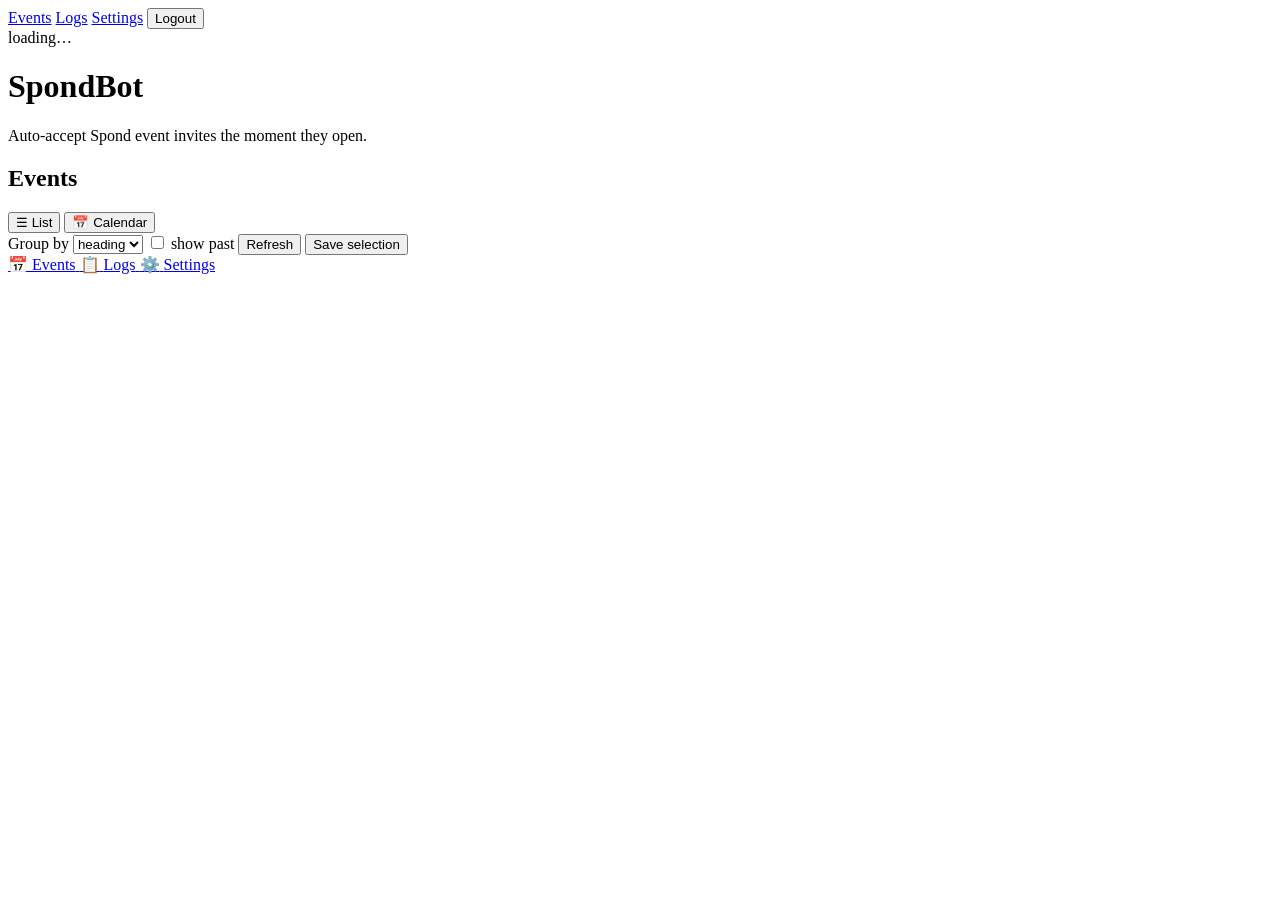
==== webui/static/index.html @ aff55607 "feat: rich event modal with Accept/Decline, event info, calendar view, admin-only settings - Modal n" ====
<!DOCTYPE html>
<html lang="en">
<head>
<meta charset="UTF-8" />
<meta name="viewport" content="width=device-width, initial-scale=1.0" />
<title>SpondBot</title>
<link rel="icon" type="image/png" href="/static/logo.png" />
<link rel="stylesheet" href="/static/style.css" />
</head>
<body>
<header>
  <nav id="top-nav" class="top-nav">
    <a href="/" class="active">Events</a>
    <a href="/logs">Logs</a>
    <a href="/settings">Settings</a>
    <a href="/admin" id="nav-admin" hidden>Admin</a>
    <span class="nav-spacer"></span>
    <span id="nav-user" class="nav-user"></span>
    <span id="nav-version" class="nav-version"></span>
    <button id="nav-logout" class="ghost small">Logout</button>
  </nav>
</header>

<div id="status-bar" class="status-bar">
  <span class="dot" id="status-dot"></span>
  <span id="status-text">loading…</span>
  <span class="spacer"></span>
  <span id="status-next"></span>
  <span id="status-dry" class="tag dry-tag" hidden>DRY RUN</span>
</div>

<div id="upcoming-banner" class="upcoming-banner" hidden>
  <div class="upcoming-inner">
    <span class="upcoming-label">Starting soon</span>
    <span id="upcoming-list"></span>
  </div>
</div>

<main>
  <h1>SpondBot</h1>
  <p class="sub">Auto-accept Spond event invites the moment they open.</p>

  <section class="card">
    <div class="card-header">
      <h2>Events</h2>
      <div class="toolbar">
        <div class="view-toggle" role="group" aria-label="View">
          <button id="view-list" class="view-btn view-btn--active" title="List view">☰ List</button>
          <button id="view-cal" class="view-btn" title="Calendar view">📅 Calendar</button>
        </div>
        <label class="inline" id="group-by-label">Group by
          <select id="group_by">
            <option value="heading">heading</option>
            <option value="day">day</option>
            <option value="week">week</option>
            <option value="year">year</option>
          </select>
        </label>
        <label class="inline">
          <input type="checkbox" id="show-past" /> show past
        </label>
        <button id="refresh">Refresh</button>
        <button id="save-selection">Save selection</button>
        <span id="events-status" class="status"></span>
      </div>
    </div>
    <div id="event-groups"></div>
    <div id="cal-view" hidden></div>
  </section>
</main>

<!-- Per-event history modal -->
<div id="event-modal" class="modal-backdrop" hidden>
  <div class="modal">
    <div class="modal-header">
      <div>
        <h2 id="modal-title">Event history</h2>
        <p id="modal-event-id" class="muted modal-event-id"></p>
      </div>
      <button id="modal-close" class="modal-close" aria-label="Close">✕</button>
    </div>
    <div id="modal-event-info" class="modal-event-info"></div>
    <div id="modal-actions" class="modal-actions"></div>
    <div id="modal-lifecycle" class="modal-lifecycle"></div>
    <div class="modal-section-label">Bot activity</div>
    <div id="modal-timeline" class="timeline timeline--modal"></div>
  </div>
</div>

<nav class="bottom-nav" id="bottom-nav">
  <a href="/" class="bottom-nav-item bottom-nav-item--active">
    <span class="bottom-nav-icon">📅</span>
    <span>Events</span>
  </a>
  <a href="/logs" class="bottom-nav-item">
    <span class="bottom-nav-icon">📋</span>
    <span>Logs</span>
  </a>
  <a href="/settings" class="bottom-nav-item">
    <span class="bottom-nav-icon">⚙️</span>
    <span>Settings</span>
  </a>
  <a href="/admin" class="bottom-nav-item" id="bottom-admin" hidden>
    <span class="bottom-nav-icon">👤</span>
    <span>Admin</span>
  </a>
</nav>

<script src="/static/timeline.js"></script>
<script src="/static/app.js"></script>
</body>
</html>
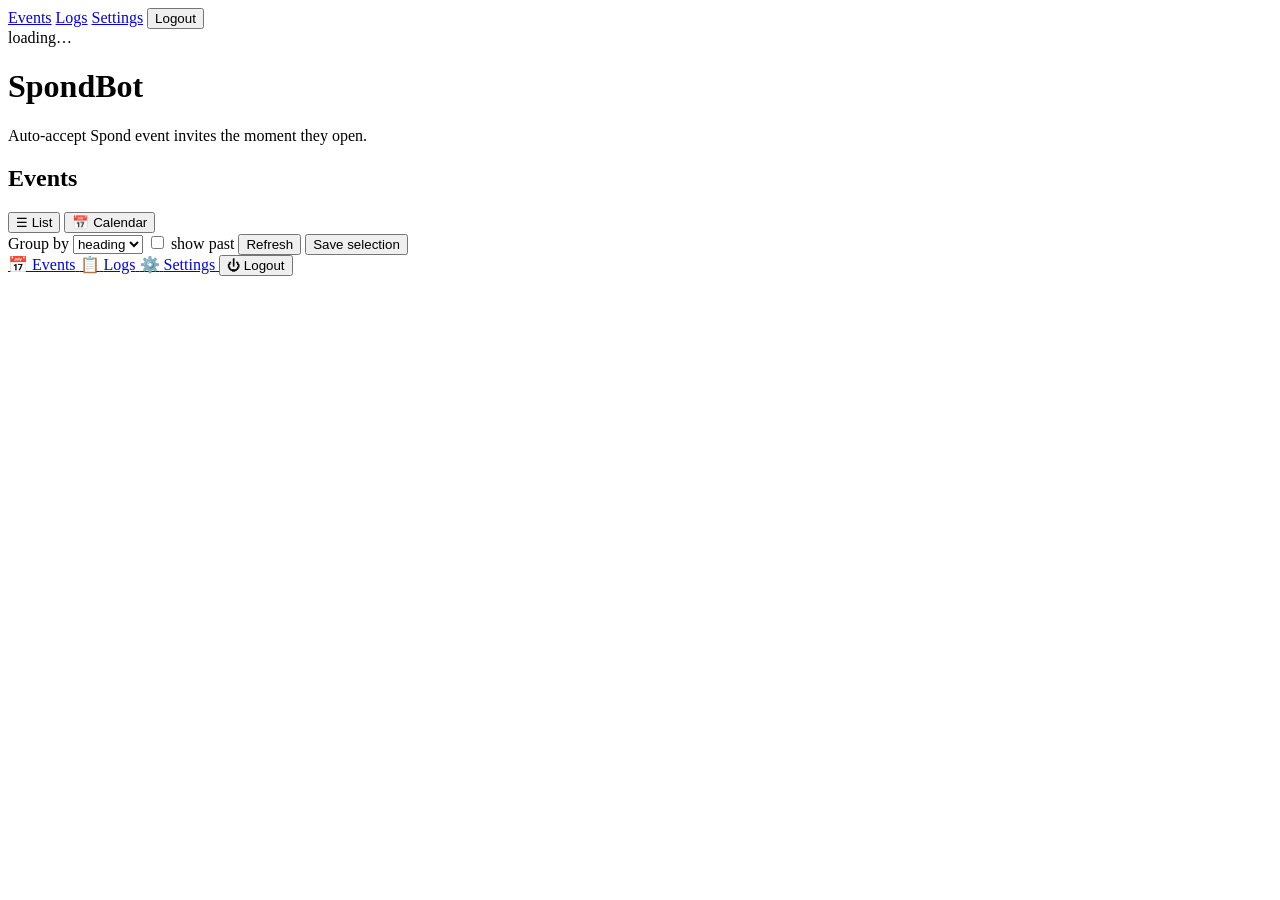
==== commit 5592c308: "fix: shared nav.js fixes admin tab bug + mobile logout + Material-inspired styling Bugs fixed: - Adm" ====
--- a/webui/static/index.html
+++ b/webui/static/index.html
@@ -101,11 +101,16 @@
     <span>Settings</span>
   </a>
   <a href="/admin" class="bottom-nav-item" id="bottom-admin" hidden>
-    <span class="bottom-nav-icon">👤</span>
+    <span class="bottom-nav-icon">🛡</span>
     <span>Admin</span>
   </a>
+  <button class="bottom-nav-item bottom-nav-item--logout" id="mobile-logout">
+    <span class="bottom-nav-icon">⏻</span>
+    <span>Logout</span>
+  </button>
 </nav>
 
+<script src="/static/nav.js"></script>
 <script src="/static/timeline.js"></script>
 <script src="/static/app.js"></script>
 </body>
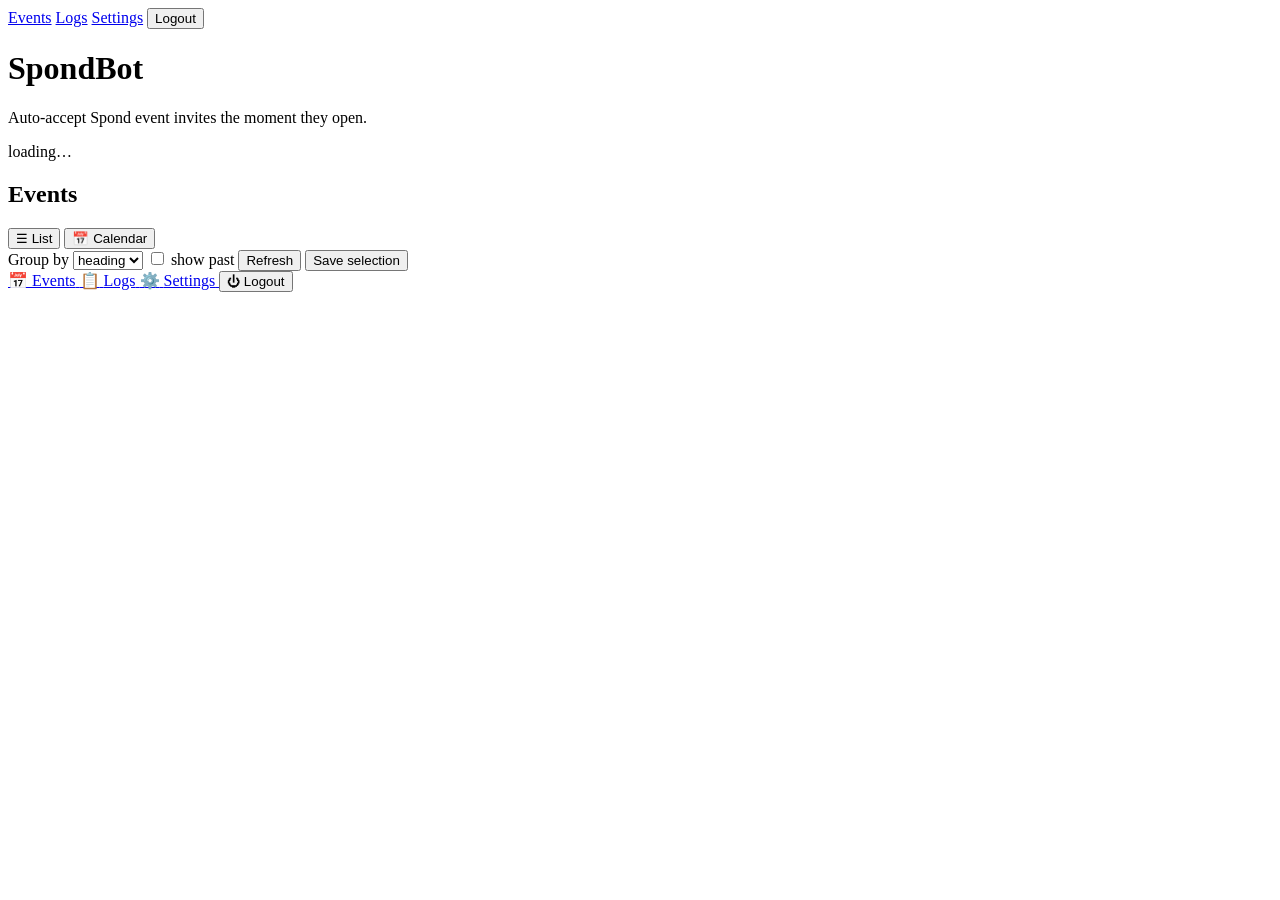
==== commit 725160b6: "feat: status panel, nav flash fix, row height, version bump - Replace sticky status bar with a card " ====
--- a/webui/static/index.html
+++ b/webui/static/index.html
@@ -21,14 +21,6 @@
   </nav>
 </header>
 
-<div id="status-bar" class="status-bar">
-  <span class="dot" id="status-dot"></span>
-  <span id="status-text">loading…</span>
-  <span class="spacer"></span>
-  <span id="status-next"></span>
-  <span id="status-dry" class="tag dry-tag" hidden>DRY RUN</span>
-</div>
-
 <div id="upcoming-banner" class="upcoming-banner" hidden>
   <div class="upcoming-inner">
     <span class="upcoming-label">Starting soon</span>
@@ -39,6 +31,15 @@
 <main>
   <h1>SpondBot</h1>
   <p class="sub">Auto-accept Spond event invites the moment they open.</p>
+
+  <section class="card status-panel" id="status-panel">
+    <div class="status-panel-header">
+      <span class="dot" id="status-dot"></span>
+      <span id="status-text">loading…</span>
+      <span id="status-dry" class="tag dry-tag" hidden>DRY RUN</span>
+    </div>
+    <div id="status-next-up" class="status-next-up" hidden></div>
+  </section>
 
   <section class="card">
     <div class="card-header">
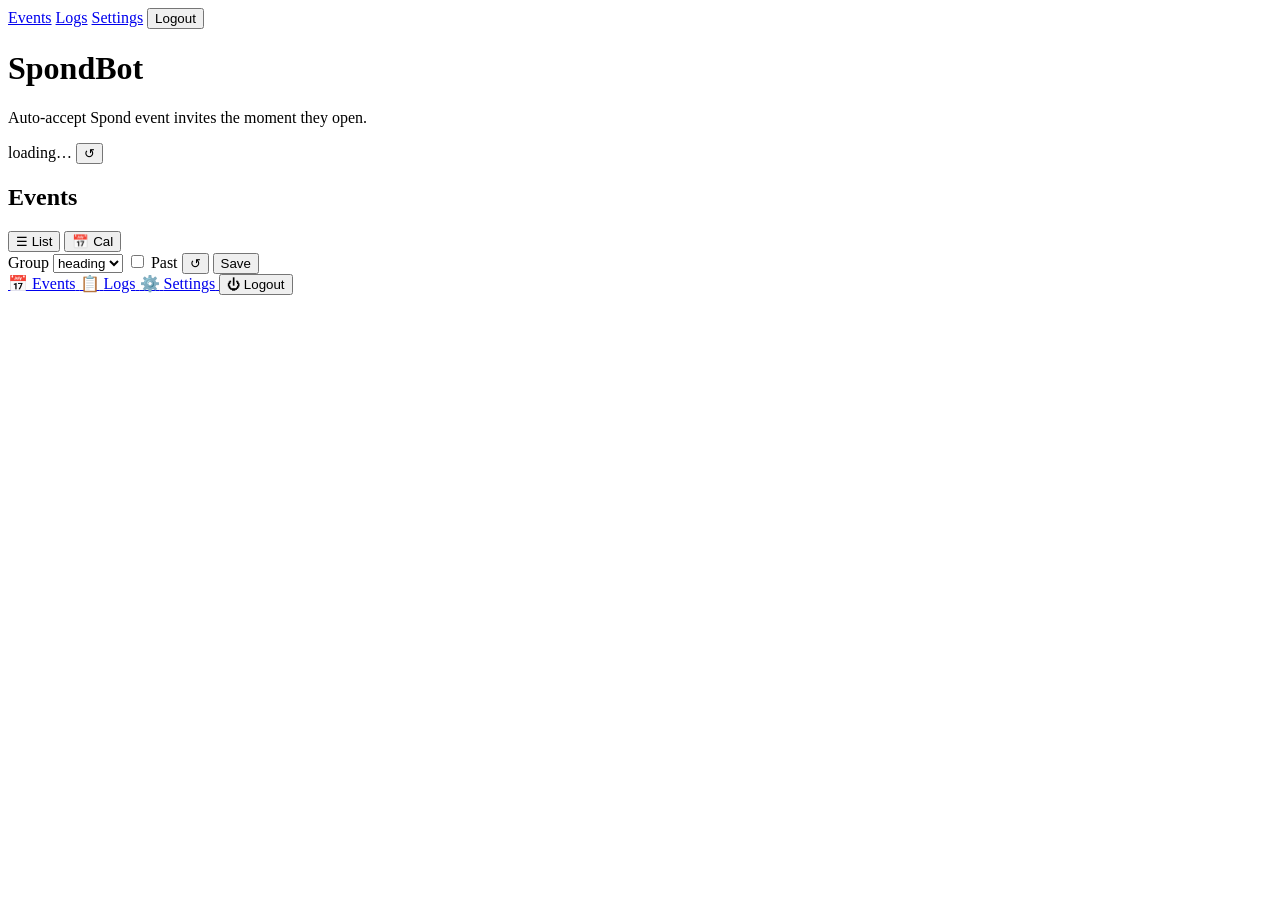
==== commit 45648407: "feat: toolbar polish, settings layout, mobile fixes, interactive next-up Toolbar: - View toggle (Lis" ====
--- a/webui/static/index.html
+++ b/webui/static/index.html
@@ -37,6 +37,7 @@
       <span class="dot" id="status-dot"></span>
       <span id="status-text">loading…</span>
       <span id="status-dry" class="tag dry-tag" hidden>DRY RUN</span>
+      <button id="status-refresh" class="ghost small status-refresh-btn" title="Refresh now">↺</button>
     </div>
     <div id="status-next-up" class="status-next-up" hidden></div>
   </section>
@@ -47,9 +48,11 @@
       <div class="toolbar">
         <div class="view-toggle" role="group" aria-label="View">
           <button id="view-list" class="view-btn view-btn--active" title="List view">☰ List</button>
-          <button id="view-cal" class="view-btn" title="Calendar view">📅 Calendar</button>
+          <button id="view-cal" class="view-btn" title="Calendar view">📅 Cal</button>
         </div>
-        <label class="inline" id="group-by-label">Group by
+        <span class="toolbar-sep"></span>
+        <label class="inline toolbar-select-label" id="group-by-label">
+          <span class="toolbar-label-text">Group</span>
           <select id="group_by">
             <option value="heading">heading</option>
             <option value="day">day</option>
@@ -57,11 +60,12 @@
             <option value="year">year</option>
           </select>
         </label>
-        <label class="inline">
-          <input type="checkbox" id="show-past" /> show past
+        <label class="inline toolbar-check-label">
+          <input type="checkbox" id="show-past" /> <span>Past</span>
         </label>
-        <button id="refresh">Refresh</button>
-        <button id="save-selection">Save selection</button>
+        <span class="toolbar-sep"></span>
+        <button id="refresh" class="ghost toolbar-icon-btn" title="Refresh events">↺</button>
+        <button id="save-selection" class="ghost">Save</button>
         <span id="events-status" class="status"></span>
       </div>
     </div>
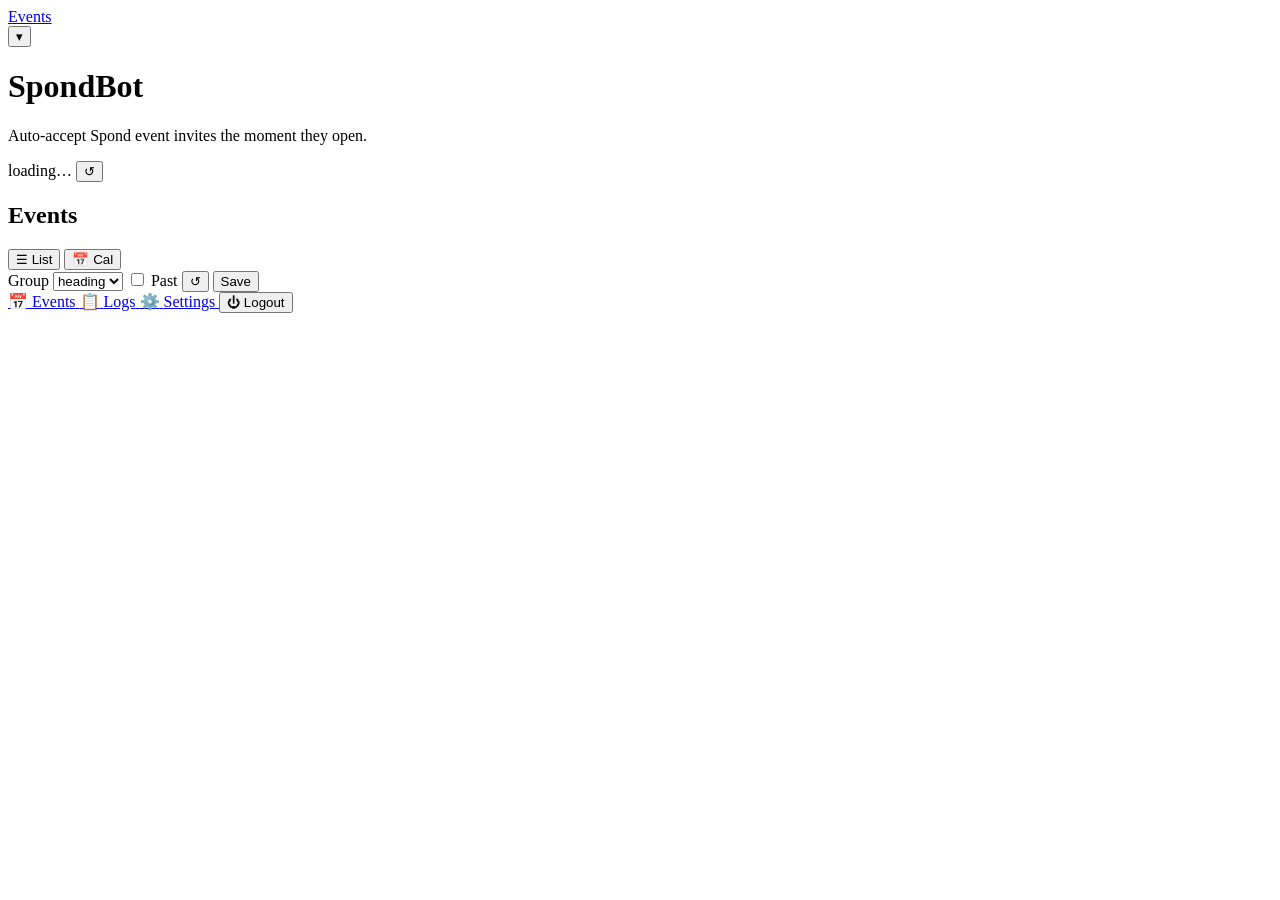
==== commit 2e8e87a4: "Dashboard: vertical sidebar tabs, account dropdown, light mode fixes, no-flash - Rename Admin → Dash" ====
--- a/webui/static/index.html
+++ b/webui/static/index.html
@@ -6,18 +6,24 @@
 <title>SpondBot</title>
 <link rel="icon" type="image/png" href="/static/logo.png" />
 <link rel="stylesheet" href="/static/style.css" />
+<script>!function(){var t=localStorage.getItem('__theme');if(t==='light')document.documentElement.setAttribute('data-theme','light');else if(t==='dark')document.documentElement.setAttribute('data-theme','dark');}();</script>
 </head>
 <body>
 <header>
   <nav id="top-nav" class="top-nav">
     <a href="/" class="active">Events</a>
-    <a href="/logs">Logs</a>
-    <a href="/settings">Settings</a>
-    <a href="/admin" id="nav-admin" hidden>Admin</a>
+    <a href="/admin" id="nav-admin" hidden>Dashboard</a>
     <span class="nav-spacer"></span>
-    <span id="nav-user" class="nav-user"></span>
     <span id="nav-version" class="nav-version"></span>
-    <button id="nav-logout" class="ghost small">Logout</button>
+    <div class="nav-account" id="nav-account">
+      <button class="ghost small nav-account-btn" id="nav-account-btn"><span class="nav-user"></span><span class="nav-account-caret">▾</span></button>
+      <div class="nav-account-menu" id="nav-account-menu" hidden>
+        <a href="/logs" class="nav-account-item">Logs</a>
+        <a href="/settings" class="nav-account-item">Settings</a>
+        <div class="nav-account-divider"></div>
+        <button class="nav-account-item nav-account-item--logout" id="nav-logout">Log out</button>
+      </div>
+    </div>
   </nav>
 </header>
 
@@ -107,7 +113,7 @@
   </a>
   <a href="/admin" class="bottom-nav-item" id="bottom-admin" hidden>
     <span class="bottom-nav-icon">🛡</span>
-    <span>Admin</span>
+    <span>Dashboard</span>
   </a>
   <button class="bottom-nav-item bottom-nav-item--logout" id="mobile-logout">
     <span class="bottom-nav-icon">⏻</span>
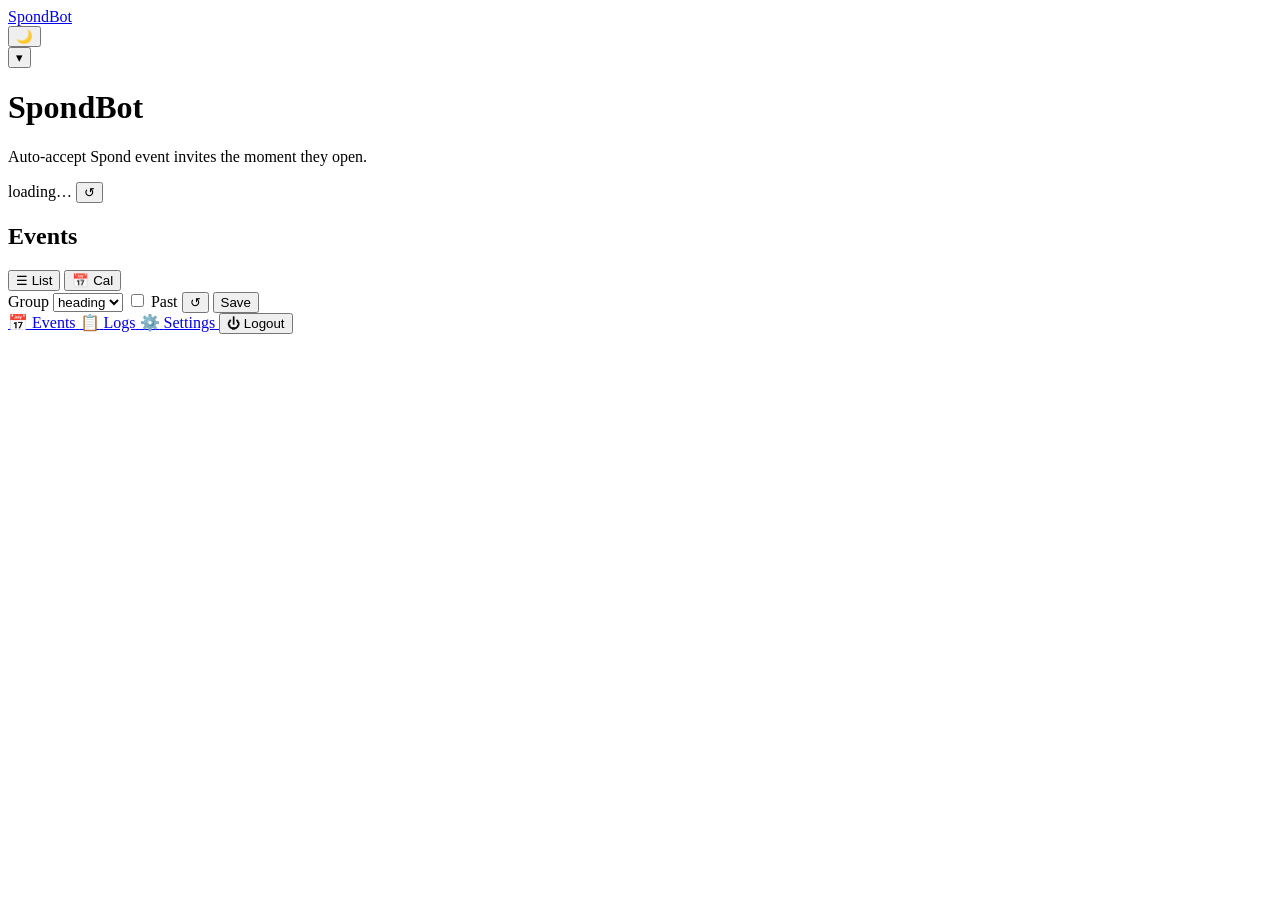
==== commit c74aae3a: "UX: global left-nav sidebar, role-based account dropdown, app-shell layout - New app-shell layout: m" ====
--- a/webui/static/index.html
+++ b/webui/static/index.html
@@ -10,75 +10,77 @@
 </head>
 <body>
 <header>
-  <nav id="top-nav" class="top-nav">
-    <a href="/" class="active">Events</a>
-    <a href="/admin" id="nav-admin" hidden>Dashboard</a>
-    <span class="nav-spacer"></span>
-    <span id="nav-version" class="nav-version"></span>
-    <div class="nav-account" id="nav-account">
-      <button class="ghost small nav-account-btn" id="nav-account-btn"><span class="nav-user"></span><span class="nav-account-caret">▾</span></button>
-      <div class="nav-account-menu" id="nav-account-menu" hidden>
-        <a href="/logs" class="nav-account-item">Logs</a>
-        <a href="/settings" class="nav-account-item">Settings</a>
-        <div class="nav-account-divider"></div>
-        <button class="nav-account-item nav-account-item--logout" id="nav-logout">Log out</button>
+  <div class="app-wrap">
+    <div class="app-header-inner">
+      <a href="/" class="app-brand">SpondBot</a>
+      <div class="header-right">
+        <button class="ghost small theme-btn" id="theme-btn">🌙</button>
+        <span id="nav-version" class="nav-version"></span>
+        <div class="nav-account" id="nav-account">
+          <button class="ghost small nav-account-btn" id="nav-account-btn"><span class="nav-user"></span><span class="nav-account-caret">▾</span></button>
+          <div class="nav-account-menu" id="nav-account-menu" hidden></div>
+        </div>
       </div>
     </div>
-  </nav>
+  </div>
 </header>
 
-<div id="upcoming-banner" class="upcoming-banner" hidden>
-  <div class="upcoming-inner">
-    <span class="upcoming-label">Starting soon</span>
-    <span id="upcoming-list"></span>
+<div class="app-wrap">
+  <div class="app-body">
+    <aside class="left-nav" id="left-nav" hidden>
+      <a href="/" class="ln-item" id="ln-events">📅 Events</a>
+      <a href="/admin" class="ln-item" id="ln-dashboard">🛡 Dashboard</a>
+      <a href="/logs" class="ln-item" id="ln-logs">📋 Logs</a>
+      <a href="/settings" class="ln-item" id="ln-settings">⚙️ Settings</a>
+    </aside>
+
+    <main>
+      <h1>SpondBot</h1>
+      <p class="sub">Auto-accept Spond event invites the moment they open.</p>
+
+      <section class="card status-panel" id="status-panel">
+        <div class="status-panel-header">
+          <span class="dot" id="status-dot"></span>
+          <span id="status-text">loading…</span>
+          <span id="status-dry" class="tag dry-tag" hidden>DRY RUN</span>
+          <button id="status-refresh" class="ghost small status-refresh-btn" title="Refresh now">↺</button>
+        </div>
+        <div id="status-next-up" class="status-next-up" hidden></div>
+      </section>
+
+      <section class="card">
+        <div class="card-header">
+          <h2>Events</h2>
+          <div class="toolbar">
+            <div class="view-toggle" role="group" aria-label="View">
+              <button id="view-list" class="view-btn view-btn--active" title="List view">☰ List</button>
+              <button id="view-cal" class="view-btn" title="Calendar view">📅 Cal</button>
+            </div>
+            <span class="toolbar-sep"></span>
+            <label class="inline toolbar-select-label" id="group-by-label">
+              <span class="toolbar-label-text">Group</span>
+              <select id="group_by">
+                <option value="heading">heading</option>
+                <option value="day">day</option>
+                <option value="week">week</option>
+                <option value="year">year</option>
+              </select>
+            </label>
+            <label class="inline toolbar-check-label">
+              <input type="checkbox" id="show-past" /> <span>Past</span>
+            </label>
+            <span class="toolbar-sep"></span>
+            <button id="refresh" class="ghost toolbar-icon-btn" title="Refresh events">↺</button>
+            <button id="save-selection" class="ghost">Save</button>
+            <span id="events-status" class="status"></span>
+          </div>
+        </div>
+        <div id="event-groups"></div>
+        <div id="cal-view" hidden></div>
+      </section>
+    </main>
   </div>
 </div>
-
-<main>
-  <h1>SpondBot</h1>
-  <p class="sub">Auto-accept Spond event invites the moment they open.</p>
-
-  <section class="card status-panel" id="status-panel">
-    <div class="status-panel-header">
-      <span class="dot" id="status-dot"></span>
-      <span id="status-text">loading…</span>
-      <span id="status-dry" class="tag dry-tag" hidden>DRY RUN</span>
-      <button id="status-refresh" class="ghost small status-refresh-btn" title="Refresh now">↺</button>
-    </div>
-    <div id="status-next-up" class="status-next-up" hidden></div>
-  </section>
-
-  <section class="card">
-    <div class="card-header">
-      <h2>Events</h2>
-      <div class="toolbar">
-        <div class="view-toggle" role="group" aria-label="View">
-          <button id="view-list" class="view-btn view-btn--active" title="List view">☰ List</button>
-          <button id="view-cal" class="view-btn" title="Calendar view">📅 Cal</button>
-        </div>
-        <span class="toolbar-sep"></span>
-        <label class="inline toolbar-select-label" id="group-by-label">
-          <span class="toolbar-label-text">Group</span>
-          <select id="group_by">
-            <option value="heading">heading</option>
-            <option value="day">day</option>
-            <option value="week">week</option>
-            <option value="year">year</option>
-          </select>
-        </label>
-        <label class="inline toolbar-check-label">
-          <input type="checkbox" id="show-past" /> <span>Past</span>
-        </label>
-        <span class="toolbar-sep"></span>
-        <button id="refresh" class="ghost toolbar-icon-btn" title="Refresh events">↺</button>
-        <button id="save-selection" class="ghost">Save</button>
-        <span id="events-status" class="status"></span>
-      </div>
-    </div>
-    <div id="event-groups"></div>
-    <div id="cal-view" hidden></div>
-  </section>
-</main>
 
 <!-- Per-event history modal -->
 <div id="event-modal" class="modal-backdrop" hidden>
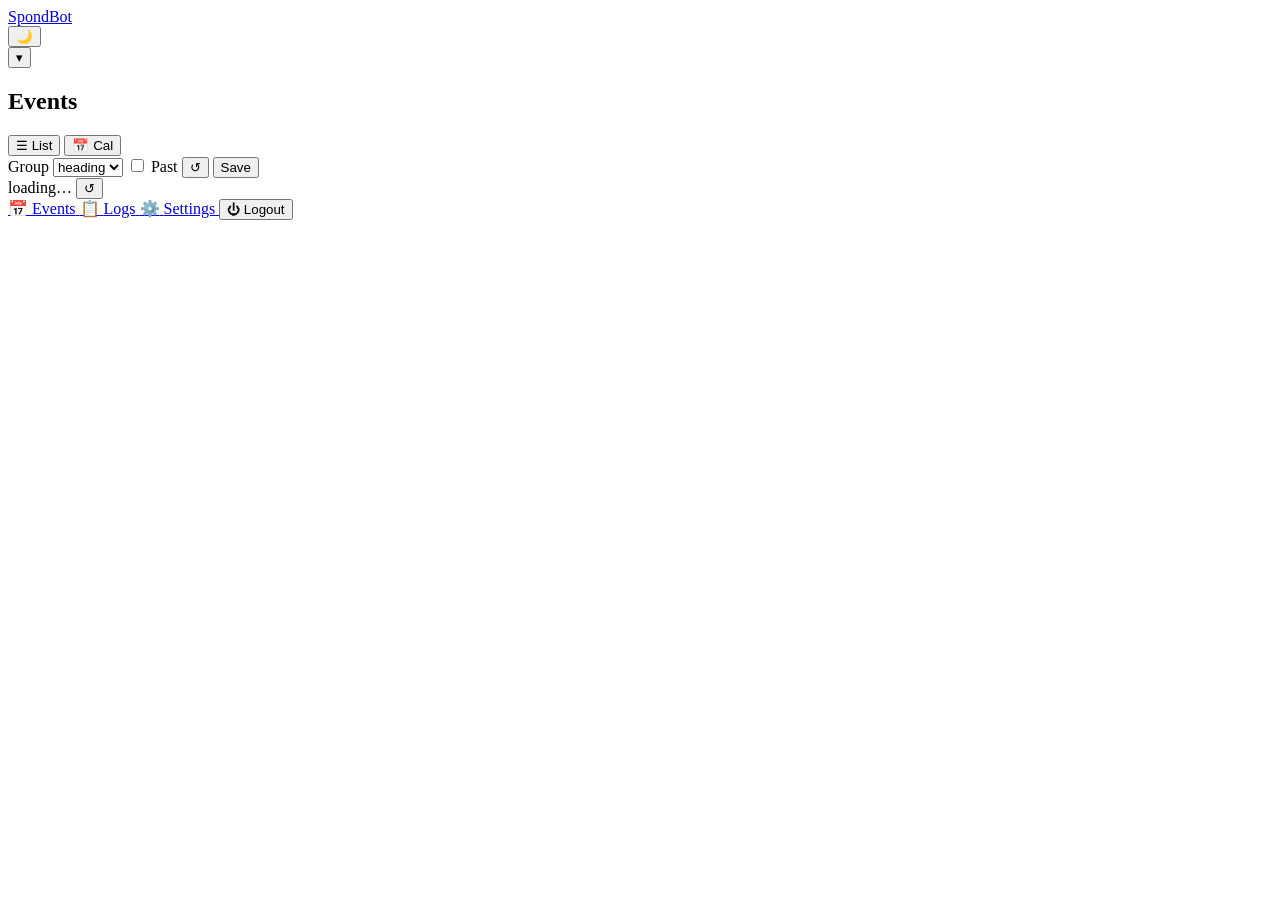
==== commit 9413419b: "UX: status panel right-sidebar, version badge, left-nav divider, dedup h1 - Events page: status/next" ====
--- a/webui/static/index.html
+++ b/webui/static/index.html
@@ -15,7 +15,6 @@
       <a href="/" class="app-brand">SpondBot</a>
       <div class="header-right">
         <button class="ghost small theme-btn" id="theme-btn">🌙</button>
-        <span id="nav-version" class="nav-version"></span>
         <div class="nav-account" id="nav-account">
           <button class="ghost small nav-account-btn" id="nav-account-btn"><span class="nav-user"></span><span class="nav-account-caret">▾</span></button>
           <div class="nav-account-menu" id="nav-account-menu" hidden></div>
@@ -35,49 +34,52 @@
     </aside>
 
     <main>
-      <h1>SpondBot</h1>
-      <p class="sub">Auto-accept Spond event invites the moment they open.</p>
+      <div class="main-layout">
+        <div class="main-content">
+          <section class="card">
+            <div class="card-header">
+              <h2>Events</h2>
+              <div class="toolbar">
+                <div class="view-toggle" role="group" aria-label="View">
+                  <button id="view-list" class="view-btn view-btn--active" title="List view">☰ List</button>
+                  <button id="view-cal" class="view-btn" title="Calendar view">📅 Cal</button>
+                </div>
+                <span class="toolbar-sep"></span>
+                <label class="inline toolbar-select-label" id="group-by-label">
+                  <span class="toolbar-label-text">Group</span>
+                  <select id="group_by">
+                    <option value="heading">heading</option>
+                    <option value="day">day</option>
+                    <option value="week">week</option>
+                    <option value="year">year</option>
+                  </select>
+                </label>
+                <label class="inline toolbar-check-label">
+                  <input type="checkbox" id="show-past" /> <span>Past</span>
+                </label>
+                <span class="toolbar-sep"></span>
+                <button id="refresh" class="ghost toolbar-icon-btn" title="Refresh events">↺</button>
+                <button id="save-selection" class="ghost">Save</button>
+                <span id="events-status" class="status"></span>
+              </div>
+            </div>
+            <div id="event-groups"></div>
+            <div id="cal-view" hidden></div>
+          </section>
+        </div>
 
-      <section class="card status-panel" id="status-panel">
-        <div class="status-panel-header">
-          <span class="dot" id="status-dot"></span>
-          <span id="status-text">loading…</span>
-          <span id="status-dry" class="tag dry-tag" hidden>DRY RUN</span>
-          <button id="status-refresh" class="ghost small status-refresh-btn" title="Refresh now">↺</button>
-        </div>
-        <div id="status-next-up" class="status-next-up" hidden></div>
-      </section>
-
-      <section class="card">
-        <div class="card-header">
-          <h2>Events</h2>
-          <div class="toolbar">
-            <div class="view-toggle" role="group" aria-label="View">
-              <button id="view-list" class="view-btn view-btn--active" title="List view">☰ List</button>
-              <button id="view-cal" class="view-btn" title="Calendar view">📅 Cal</button>
+        <aside class="status-panel-aside">
+          <section class="card status-panel" id="status-panel">
+            <div class="status-panel-header">
+              <span class="dot" id="status-dot"></span>
+              <span id="status-text">loading…</span>
+              <span id="status-dry" class="tag dry-tag" hidden>DRY RUN</span>
+              <button id="status-refresh" class="ghost small status-refresh-btn" title="Refresh now">↺</button>
             </div>
-            <span class="toolbar-sep"></span>
-            <label class="inline toolbar-select-label" id="group-by-label">
-              <span class="toolbar-label-text">Group</span>
-              <select id="group_by">
-                <option value="heading">heading</option>
-                <option value="day">day</option>
-                <option value="week">week</option>
-                <option value="year">year</option>
-              </select>
-            </label>
-            <label class="inline toolbar-check-label">
-              <input type="checkbox" id="show-past" /> <span>Past</span>
-            </label>
-            <span class="toolbar-sep"></span>
-            <button id="refresh" class="ghost toolbar-icon-btn" title="Refresh events">↺</button>
-            <button id="save-selection" class="ghost">Save</button>
-            <span id="events-status" class="status"></span>
-          </div>
-        </div>
-        <div id="event-groups"></div>
-        <div id="cal-view" hidden></div>
-      </section>
+            <div id="status-next-up" class="status-next-up" hidden></div>
+          </section>
+        </aside>
+      </div>
     </main>
   </div>
 </div>
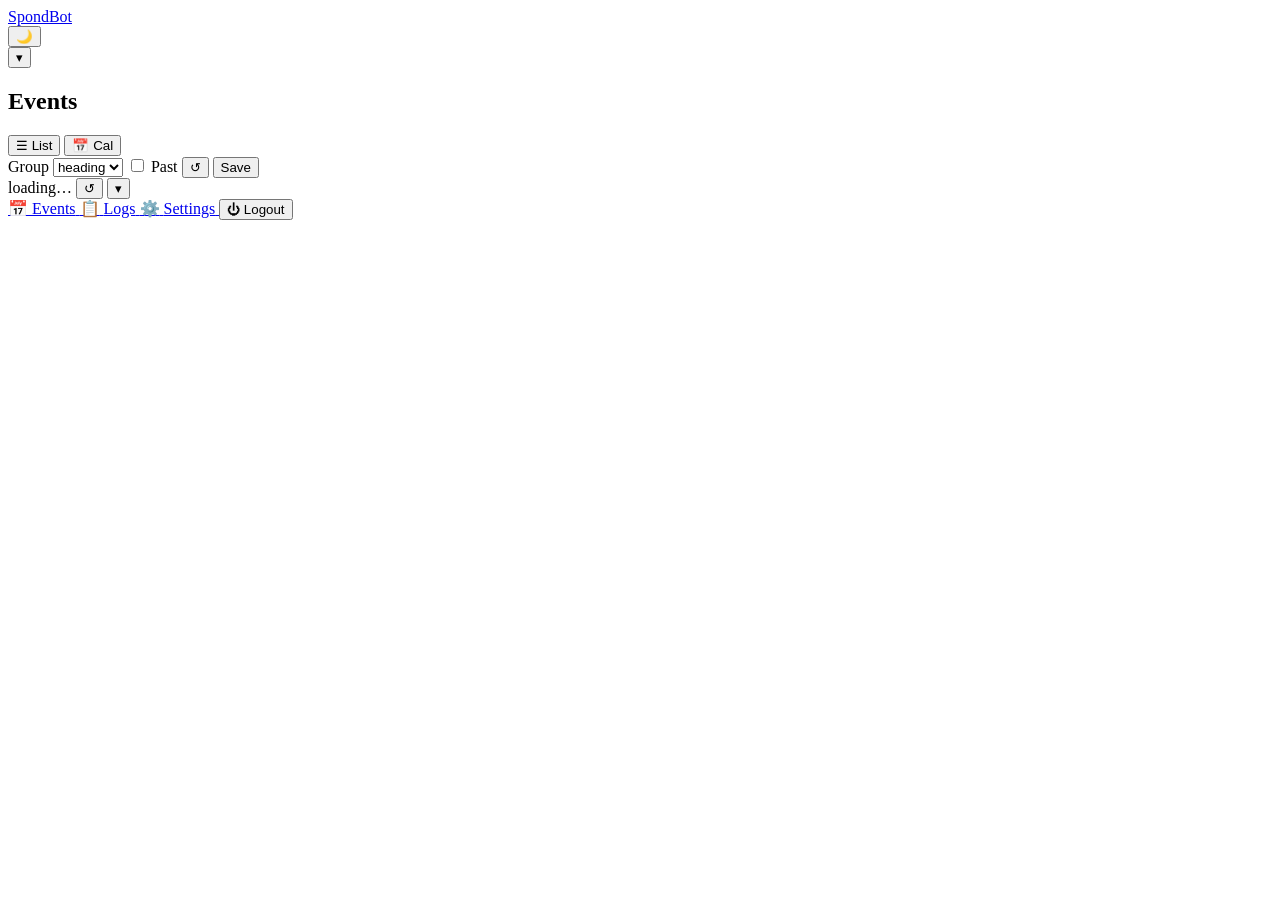
==== commit f9878de9: "Rename Dashboard→Users in nav, widen status panel, mobile status collapse, public release prep - Ren" ====
--- a/webui/static/index.html
+++ b/webui/static/index.html
@@ -28,7 +28,7 @@
   <div class="app-body">
     <aside class="left-nav" id="left-nav" hidden>
       <a href="/" class="ln-item" id="ln-events">📅 Events</a>
-      <a href="/admin" class="ln-item" id="ln-dashboard">🛡 Dashboard</a>
+      <a href="/admin" class="ln-item" id="ln-dashboard">🛡 Users</a>
       <a href="/logs" class="ln-item" id="ln-logs">📋 Logs</a>
       <a href="/settings" class="ln-item" id="ln-settings">⚙️ Settings</a>
     </aside>
@@ -68,13 +68,14 @@
           </section>
         </div>
 
-        <aside class="status-panel-aside">
+        <aside class="status-panel-aside sp-collapsed" id="status-panel-aside">
           <section class="card status-panel" id="status-panel">
             <div class="status-panel-header">
               <span class="dot" id="status-dot"></span>
               <span id="status-text">loading…</span>
               <span id="status-dry" class="tag dry-tag" hidden>DRY RUN</span>
               <button id="status-refresh" class="ghost small status-refresh-btn" title="Refresh now">↺</button>
+              <button id="status-collapse-btn" class="ghost small status-collapse-btn" title="Expand status panel">▾</button>
             </div>
             <div id="status-next-up" class="status-next-up" hidden></div>
           </section>
@@ -117,7 +118,7 @@
   </a>
   <a href="/admin" class="bottom-nav-item" id="bottom-admin" hidden>
     <span class="bottom-nav-icon">🛡</span>
-    <span>Dashboard</span>
+    <span>Users</span>
   </a>
   <button class="bottom-nav-item bottom-nav-item--logout" id="mobile-logout">
     <span class="bottom-nav-icon">⏻</span>
